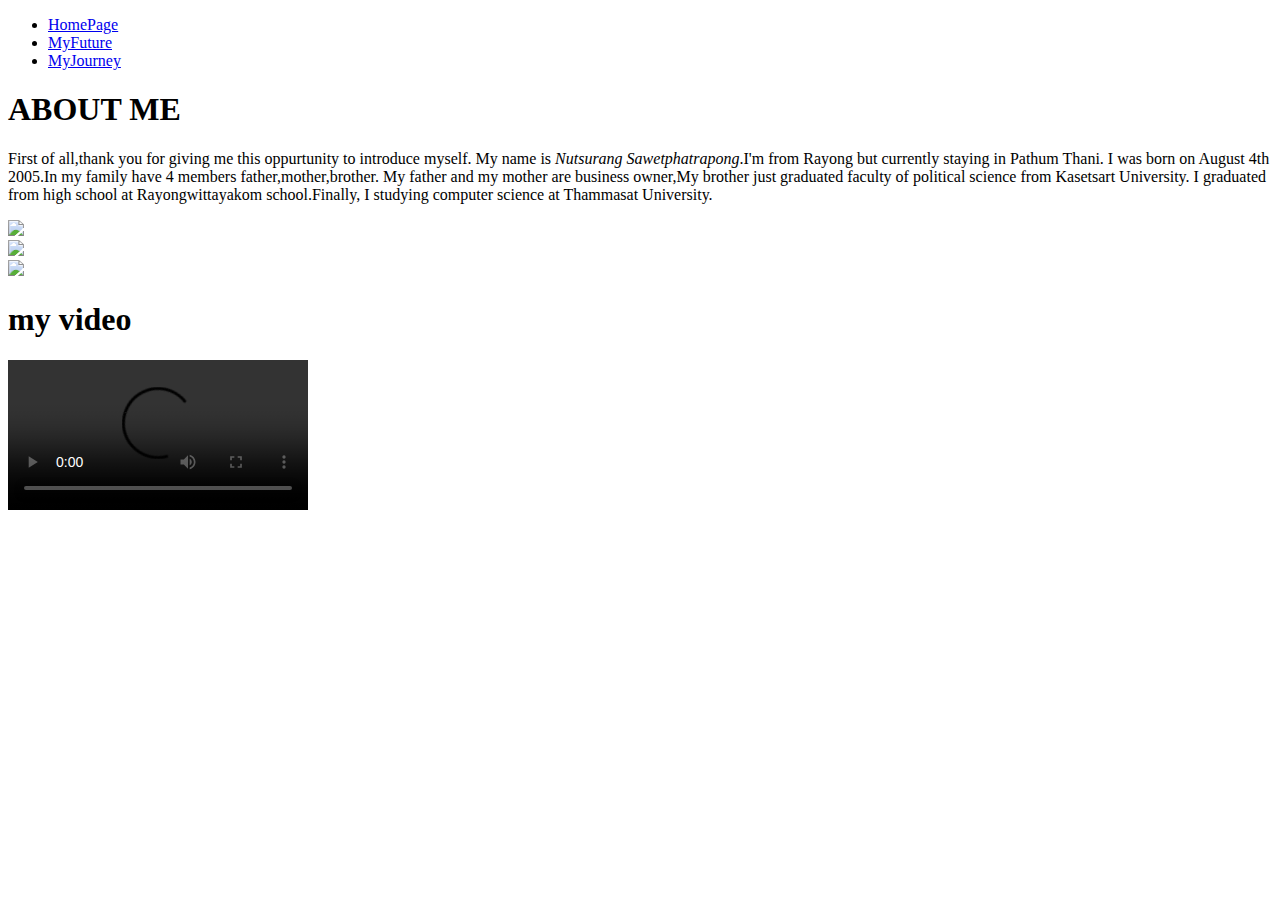
==== index.html @ 30af8808 "Change nav index.html" ====
<!DOCTYPE html>
<html>

<head>
    <meta charset="utf-8">
    <meta http-equiv="X-UA-Compatible" content="IE=edge">
    <title>My CSTU Story</title>
    <meta name="description" content="">
    <meta name="viewport" content="width=device-width, initial-scale=1">
    <link rel="stylesheet" href="./mystyle.css">
    <link href="link rel=" preconnect href="https://fonts.googleapis.com">
    <link rel="preconnect" href="https://fonts.gstatic.com" crossorigin>
    <link href="https://fonts.googleapis.com/css2?family=Athiti:wght@200;300;400;500;600;700&display=swap"
        rel="stylesheet">
</head>
<body class="Homepage">
    <header id="header1" class="header1">
        <nav>
            <ul>
                <li><a href="index.html">HomePage</a></li>
                <li><a href="myfuture.html">MyFuture</a></li>
                <li><a href="myjourney.html">MyJourney</a></li>
            </ul>
        </nav>
    </header>
    <section id="content1" class="content"></section>
        <h1>ABOUT ME</h1>
        <p> First of all,thank you for giving me this oppurtunity to introduce myself.
            My name is <i> Nutsurang Sawetphatrapong</i>.I'm from Rayong but currently staying in Pathum Thani.
            I was born on August 4th 2005.In my family have 4 members father,mother,brother.
            My father and my mother are business owner,My brother just graduated faculty of political science from
            Kasetsart University.
            I graduated from high school at Rayongwittayakom school.Finally, I studying computer science at Thammasat
            University.
        </p>
    </section>
    <section id="class" class="photos-display">
        <div class="photo-display">
            <img src="./resources/mypic3.jpeg">
        </div>
        <div class="photo-display">
            <img src="./resources/mypic4.jpeg">
        </div>
        <div class="photo-display">
            <img src="./resources/mypic2.jpeg">
        </div>
    </section>
    <section id="presentation" class="content">
        <h1>my video</h1>
        <video controls>
            <source src="./resources/myvdo.mp4" type="video/mp4">
        </video>
    </section>
    <script src="" async defer></script>
</body>

</html>
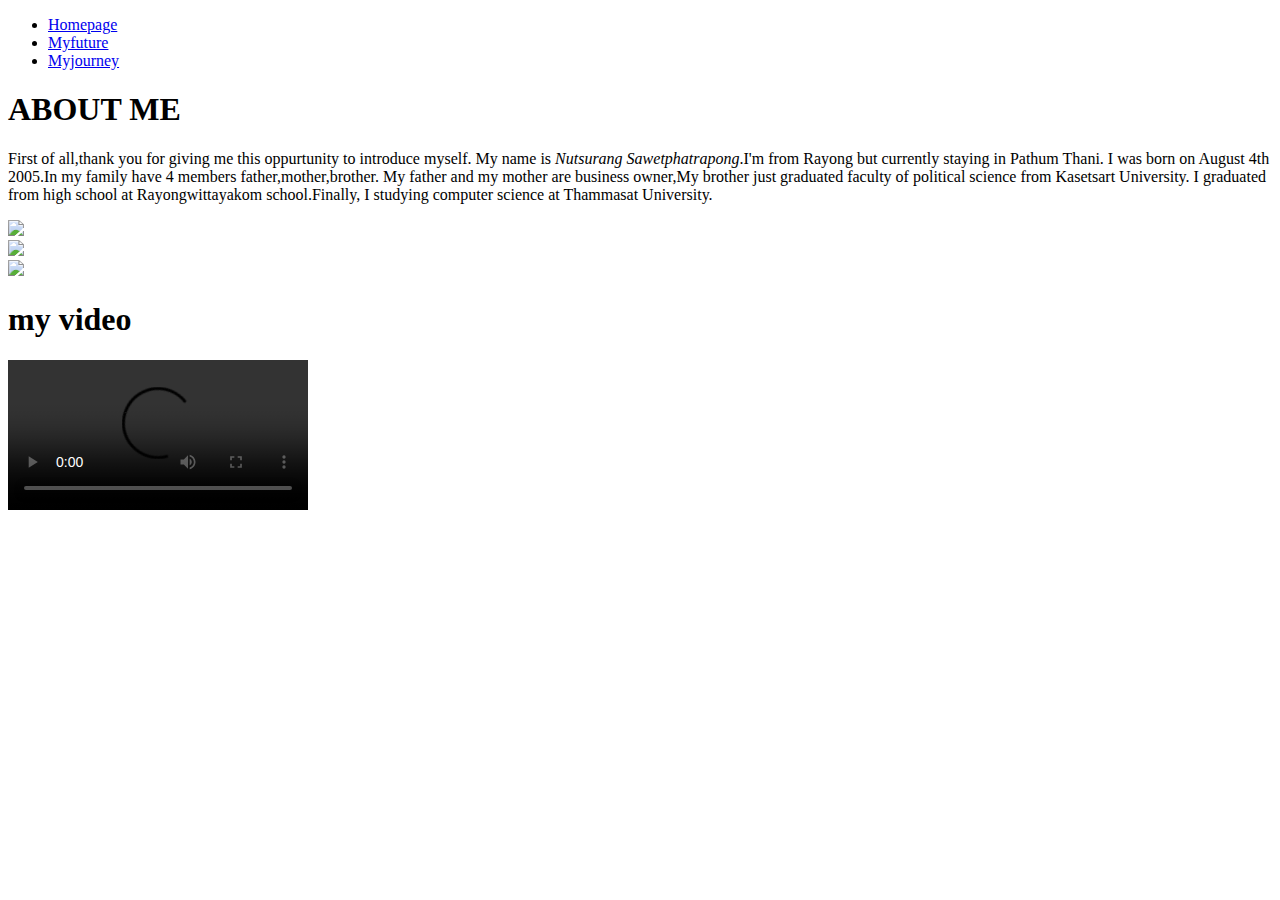
==== commit c63859a9: "Change nav index.html2" ====
--- a/index.html
+++ b/index.html
@@ -17,9 +17,9 @@
     <header id="header1" class="header1">
         <nav>
             <ul>
-                <li><a href="index.html">HomePage</a></li>
-                <li><a href="myfuture.html">MyFuture</a></li>
-                <li><a href="myjourney.html">MyJourney</a></li>
+                <li><a href="index.html">Homepage</a></li>
+                <li><a href="myfuture.html">Myfuture</a></li>
+                <li><a href="myjourney.html">Myjourney</a></li>
             </ul>
         </nav>
     </header>
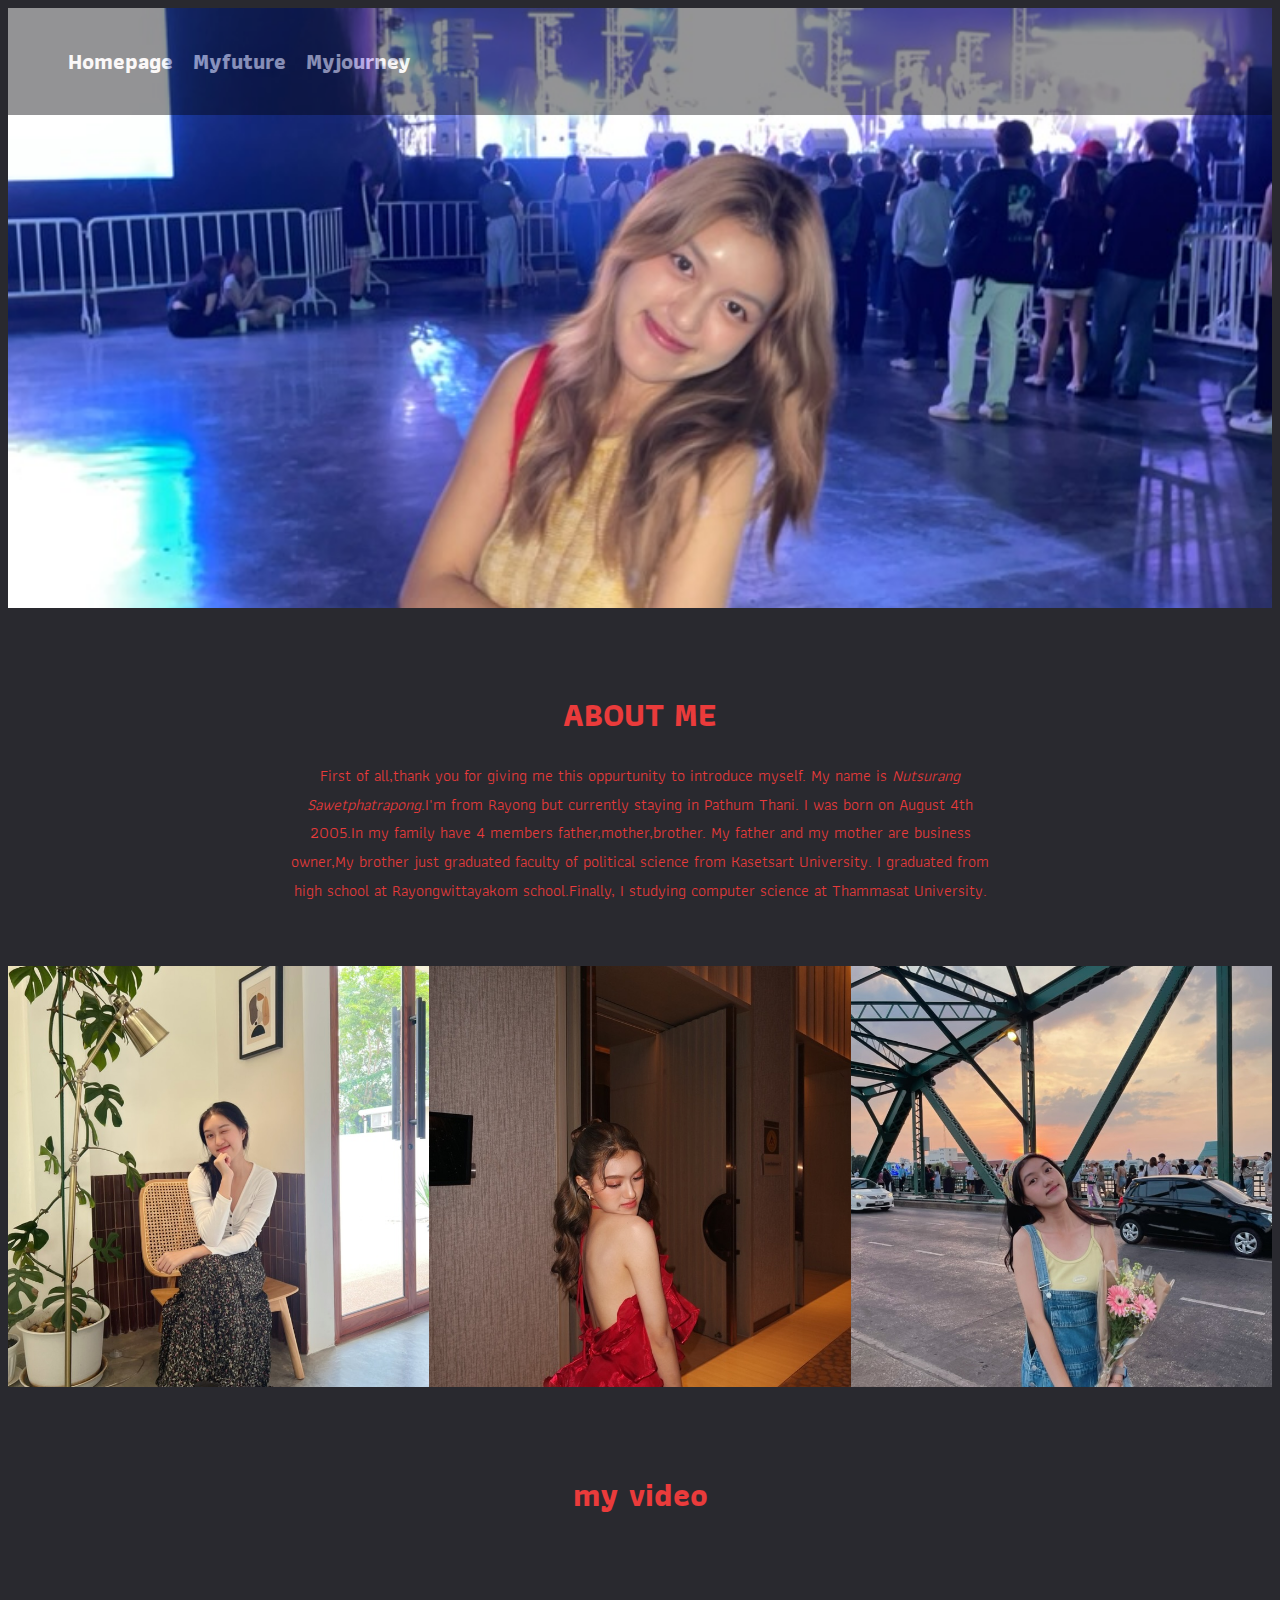
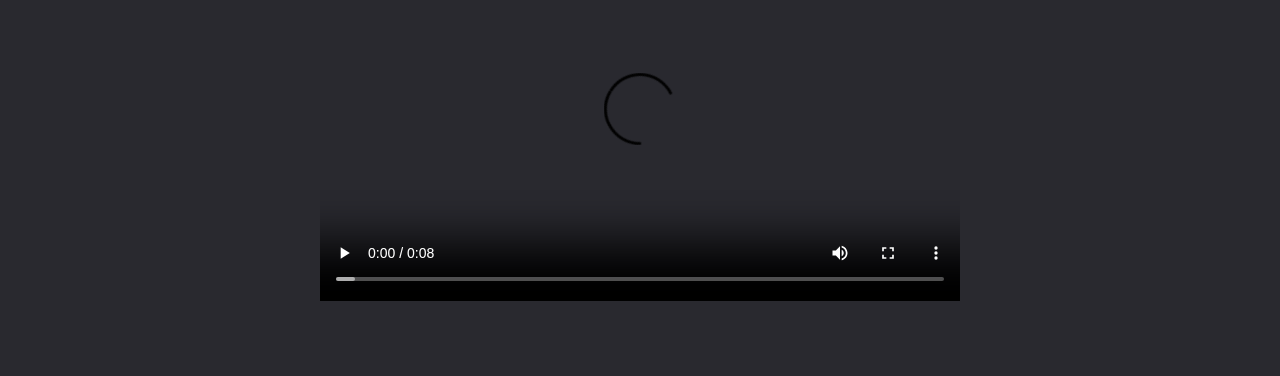
==== commit 84ae0867: "Change journey3" ====
--- a/index.html
+++ b/index.html
@@ -23,7 +23,7 @@
             </ul>
         </nav>
     </header>
-    <section id="content1" class="content"></section>
+    <section id="content1" class="content">
         <h1>ABOUT ME</h1>
         <p> First of all,thank you for giving me this oppurtunity to introduce myself.
             My name is <i> Nutsurang Sawetphatrapong</i>.I'm from Rayong but currently staying in Pathum Thani.
--- a/mystyle.css
+++ b/mystyle.css
@@ -0,0 +1,182 @@
+@import url(https://fonts.googleapis.com/css2?family=Anton&display=swap);
+@import url(https://fonts.googleapis.com/css2?family=Athiti:wght@200;300;400;500;600;700&display=swap);
+@import url(https://fonts.googleapis.com/css2?family=Anton&family=Barlow+Condensed:ital,wght@0,100;0,200;0,300;0,400;0,500;0,600;0,700;0,800;0,900;1,100;1,200;1,300;1,400;1,500;1,600;1,700;1,800;1,900&family=PT+Serif:ital,wght@0,400;0,700;1,400;1,700&display=swap);
+
+.Homepage {
+    background-color: rgba(2, 2, 9, 0.846);
+}
+
+.header1 {
+    background: url(./resources/mypic1.jpeg) no-repeat center/cover;
+    height: 600px;
+    position: relative;
+}
+
+nav {
+    background-color: rgba(2, 2, 8, 0.846);
+    opacity: 50%;
+    padding: 20px;
+    width: auto;
+    text-align: center;
+    font-family: Athiti;
+}
+
+nav ul {
+    list-style: none;
+    display: flex;
+}
+
+nav ul li {
+    margin-right: 20px;
+}
+
+nav ul li a {
+    text-decoration: none;
+    color: rgb(248, 242, 242);
+    font-size: 22px;
+    font-weight: bold;
+}
+
+.content {
+    padding: 60px 20px;
+    text-align: center;
+    font-family: Athiti;
+    color: rgb(234, 59, 59);
+}
+
+.content p {
+    max-width: 700px;
+    margin: 0 auto;
+    line-height: 1.8;
+}
+
+.photos-display {
+    display: flex;
+    flex-direction: row;
+    max-width: 100vw;
+    width: 100%;
+    height: auto;
+}
+
+.photo-display {
+    display: flex;
+    flex: 1;
+}
+
+.photo-display img {
+    height: auto;
+    width: 100%;
+    aspect-ratio: 1/1;
+    object-fit: cover;
+}
+
+.content video {
+    max-width: 50vw;
+    height: auto;
+    width: auto;
+}
+
+.header2 {
+    background-color: rgba(2, 2, 6, 0.905);
+    padding: 20px;
+    text-align: center;
+}
+#jy {
+    color: rgb(234, 59, 59);
+    font-family: Anton;
+    text-align: center;
+}
+#navjy {
+    background-color: #f1281edf;
+    opacity: 50%;
+    padding: 20px;
+    width: auto;
+    text-align: center;
+    font-family: Anton;
+}
+
+.journey1-2 {
+    background: linear-gradient(to right, #da3a14, #e6ccce);
+    border-radius: 8px;
+    box-shadow: 0 0 10px rgba(0, 0, 0, 1);
+    margin-bottom: 20px;
+    padding: 20px;
+    font-family: Barlow Condensed;
+}
+.journey3 {
+    background: linear-gradient(to right, #da3a14, #e6ccce);
+    border-radius: 8px;
+    box-shadow: 0 0 10px rgba(0, 0, 0, 1);
+    margin-bottom: 20px;
+    padding: 20px;
+    font-family: Barlow Condensed;
+}
+.journey4 {
+    background: linear-gradient(to right, #da3a14, #e6ccce);
+    border-radius: 8px;
+    box-shadow: 0 0 10px rgba(0, 0, 0, 1);
+    margin-bottom: 20px;
+    padding: 20px;
+    font-family: Barlow Condensed;
+}
+.header3 {
+    background-color: rgba(2, 2, 8, 0.846);
+    padding: 20px;
+    width: auto;
+    text-align: center;
+    font-family: Anton;
+}
+.background-container {
+    background-image: url('resources/mypic6.jpeg');
+    background-size: cover;
+    background-position: center center;
+    height: 100vh;
+    display: flex;
+    justify-content: center;
+    align-items: center;
+    text-align: center;
+}
+.text-center h1 {
+    position: static;
+    font-family: Barlow Condensed;
+    font-size: 5em;
+    color: #f1281edf;
+    text-shadow: 2px 2px 05px rgba(0, 0, 0, 0.7);
+}
+
+table {
+    width: 70%;
+    border-collapse: collapse;
+    margin: 20px auto;
+}
+th,td {
+    border: 1px solid black;
+    padding: 10px;
+    text-align: center;
+}
+th {
+    background-color: #f0f2f7;
+}
+
+tr:nth-child(even) td {
+    background-color: #e3c1c2;
+}
+
+tr:nth-child(odd) td {
+    background-color: #ead8dd;
+}
+.img-future {
+    display: flex;
+    justify-content: space-between;
+    margin: 20px auto;
+    max-width: 100vw;
+}
+.img-future img {
+    width: 32%;
+    height: auto;
+    border-radius: 10px;
+    box-shadow: 0px 4px 10px rgba(0, 0, 0, 0.2);
+    transition: transform 0.3s ease;
+    aspect-ratio: 1/1;
+    object-fit: cover;
+}